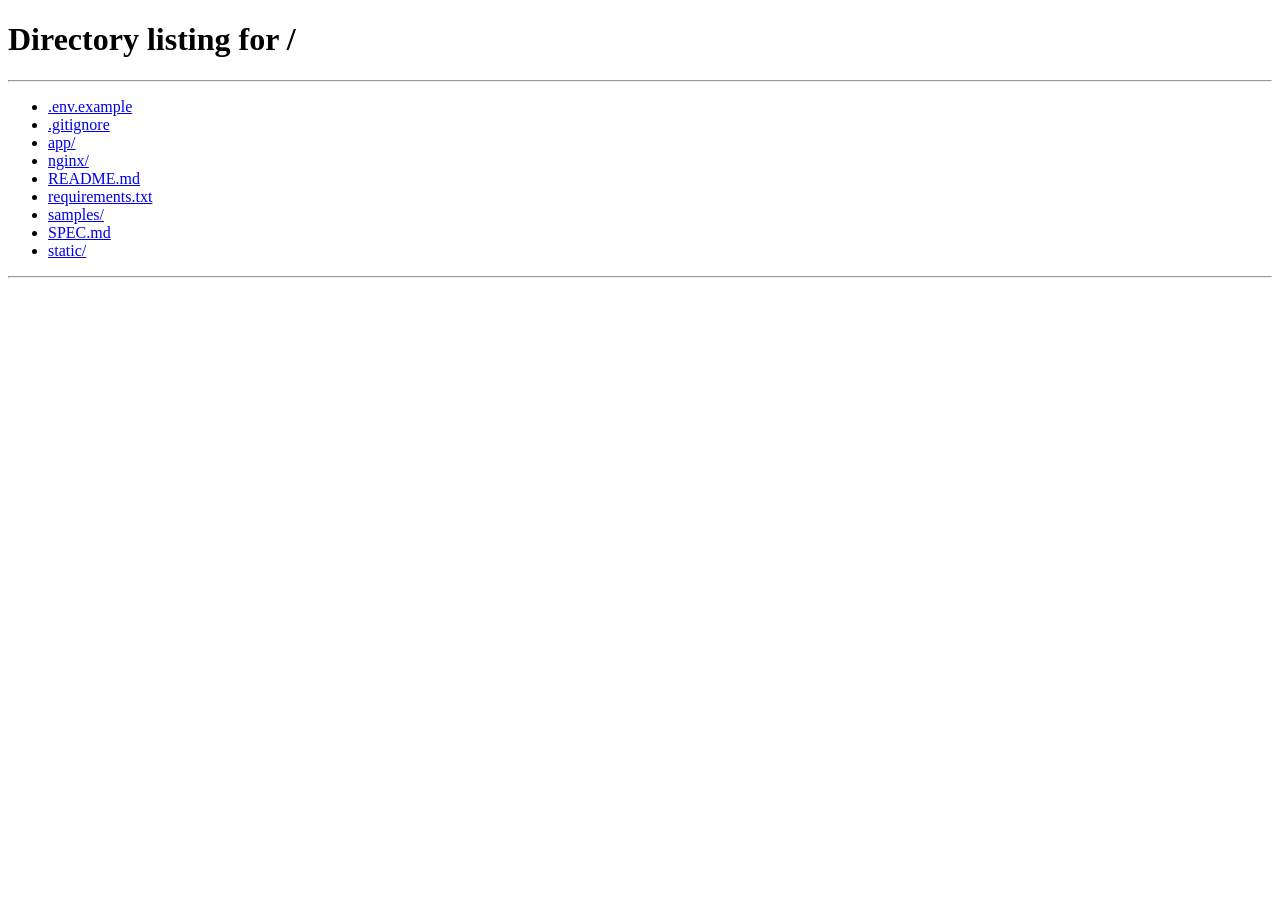
==== static/solve.html @ 0df3a374 "usability, tabbing, html routing etc" ====
<!DOCTYPE html>
<html lang="en">
<head>
  <meta charset="UTF-8">
  <meta name="viewport" content="width=device-width, initial-scale=1">
  <title>Crossword Solver</title>
  <link rel="stylesheet" href="/static/css/style.css">
</head>
<body>

<div class="page">
  <header>
    <h1>Crossword Solver</h1>
    <p id="puzzle-meta"></p>
  </header>

  <div id="grid-wrap">
    <div id="grid"></div>
  </div>

  <div id="clue-text"></div>

  <div id="action-bar">
    <button class="btn" id="btn-save">Save</button>
    <button class="btn" id="btn-suggest" disabled>Suggest</button>
    <button class="btn" id="btn-exit">Exit</button>
    <div class="settings-wrap">
      <button class="btn" id="btn-settings" title="Settings">⚙</button>
      <div class="settings-menu" id="settings-menu">
        <button class="settings-item" id="opt-autosuggest">
          <span class="check">✓</span>Auto-suggest
        </button>
      </div>
    </div>
  </div>

  <div id="suggestions"></div>

  <footer>
    <p>&copy; 2026 Krishna Ratakonda</p>
  </footer>
</div>

<div id="toast"></div>

<script src="/static/js/solve.js"></script>
</body>
</html>
---- static/css/style.css ----
*, *::before, *::after { box-sizing: border-box; margin: 0; padding: 0; }

:root {
    --cell:        36px;
    --border:      1px solid #c0c0c0;
    --border-dark: 2px solid #1a1a1a;
    --clr-black:   #1a1a1a;
    --clr-run:     #a7c7e7;
    --clr-cursor:  #5a9fd4;
    --clr-btn:     #1a1a1a;
    --font:        -apple-system, BlinkMacSystemFont, 'Segoe UI', Helvetica, Arial, sans-serif;
}

body {
    font-family: var(--font);
    background: #fff;
    color: #1a1a1a;
    min-height: 100vh;
}

/* ── Layout ──────────────────────────────────────────────── */
.page {
    max-width: 700px;
    margin: 0 auto;
    padding: 24px 16px 48px;
}

header {
    text-align: center;
    margin-bottom: 20px;
    border-bottom: 1px solid #e0e0e0;
    padding-bottom: 12px;
}

header h1 {
    font-size: 1.15rem;
    font-weight: 600;
    letter-spacing: .03em;
}

header p {
    font-size: .75rem;
    color: #888;
    margin-top: 2px;
}

/* ── Grid ─────────────────────────────────────────────────── */
#grid-wrap {
    display: flex;
    justify-content: center;
    margin-bottom: 14px;
}

#grid {
    display: inline-grid;
    border: var(--border-dark);
    line-height: 0;
}

.cell {
    width: var(--cell);
    height: var(--cell);
    border-right: var(--border);
    border-bottom: var(--border);
    position: relative;
    user-select: none;
}

.cell:last-child { border-right: none; }

.cell.black {
    background: var(--clr-black);
    border-color: var(--clr-black);
}

.cell.white  { background: #fff; cursor: default; }
.cell.run    { background: var(--clr-run); }
.cell.cursor { background: var(--clr-cursor); }

.cell-num {
    position: absolute;
    top: 1px;
    left: 2px;
    font-size: 9px;
    line-height: 1;
    color: #1a1a1a;
    pointer-events: none;
    font-family: var(--font);
}

.cell-letter {
    position: absolute;
    inset: 0;
    display: flex;
    align-items: center;
    justify-content: center;
    font-size: 17px;
    font-weight: 600;
    color: #1a1a1a;
    pointer-events: none;
}

/* ── Clue text ────────────────────────────────────────────── */
#clue-text {
    min-height: 2.4em;
    text-align: center;
    font-size: .9rem;
    color: #333;
    margin-bottom: 14px;
    padding: 0 8px;
}

#clue-text strong { font-weight: 600; }

/* ── Action buttons ───────────────────────────────────────── */
#action-bar {
    display: flex;
    justify-content: center;
    gap: 12px;
    margin-bottom: 16px;
}

.btn {
    padding: 4px 13px;
    font-size: .78rem;
    font-family: var(--font);
    border: 1px solid #aaa;
    border-radius: 3px;
    background: #fff;
    color: #333;
    cursor: pointer;
    letter-spacing: .04em;
    line-height: 1.7;
    transition: background .12s, border-color .12s;
}

.btn:hover:not(:disabled) {
    background: #f2f2f2;
    border-color: #777;
}

.btn:disabled {
    border-color: #ddd;
    color: #bbb;
    cursor: default;
}

/* ── Settings popover ─────────────────────────────────────── */
.settings-wrap { position: relative; }

.settings-menu {
    display: none;
    position: absolute;
    right: 0;
    top: calc(100% + 4px);
    background: #fff;
    border: 1px solid #ccc;
    min-width: 160px;
    z-index: 50;
    box-shadow: 0 2px 6px rgba(0,0,0,.12);
}

.settings-menu.open { display: block; }

.settings-item {
    display: flex;
    align-items: center;
    gap: 6px;
    width: 100%;
    padding: 8px 12px;
    background: none;
    border: none;
    font-size: .82rem;
    font-family: var(--font);
    color: #333;
    cursor: pointer;
    text-align: left;
    white-space: nowrap;
}

.settings-item:hover { background: #f4f4f4; }

.settings-item .check {
    display: inline-block;
    width: 12px;
    opacity: 0;
}

.settings-item.active .check { opacity: 1; }

/* ── Suggestions ──────────────────────────────────────────── */
#suggestions {
    display: grid;
    grid-template-columns: 1fr 1fr;
    gap: 8px;
    max-width: 360px;
    margin: 0 auto 20px;
}

.suggestion {
    padding: 7px 10px;
    font-size: .85rem;
    font-family: var(--font);
    border: 1.5px solid #ccc;
    background: #fff;
    color: #1a1a1a;
    cursor: pointer;
    text-align: center;
    letter-spacing: .08em;
    font-weight: 600;
}

.suggestion:hover { background: #f4f4f4; }

.suggestion.empty {
    color: #bbb;
    border-color: #e8e8e8;
    cursor: default;
    font-weight: 400;
    letter-spacing: 0;
}

/* ── Modal ────────────────────────────────────────────────── */
.modal-backdrop {
    display: none;
    position: fixed;
    inset: 0;
    background: rgba(0,0,0,.35);
    align-items: center;
    justify-content: center;
    z-index: 100;
}

.modal-backdrop.show { display: flex; }

.modal-box {
    background: #fff;
    padding: 28px 32px;
    max-width: 320px;
    width: 90%;
    text-align: center;
}

.modal-box p {
    font-size: .95rem;
    margin-bottom: 20px;
}

.modal-box .btn { display: block; width: 100%; margin-bottom: 8px; }
.modal-box .btn:last-child { margin-bottom: 0; }

/* ── Toast ────────────────────────────────────────────────── */
#toast {
    position: fixed;
    bottom: 24px;
    left: 50%;
    transform: translateX(-50%);
    background: #333;
    color: #fff;
    padding: 8px 18px;
    font-size: .82rem;
    opacity: 0;
    transition: opacity .3s;
    pointer-events: none;
    white-space: nowrap;
}

#toast.show { opacity: 1; }

/* ── Upload page ──────────────────────────────────────────── */
.section-title {
    font-size: .8rem;
    font-weight: 600;
    letter-spacing: .08em;
    text-transform: uppercase;
    color: #888;
    margin-bottom: 10px;
}

.upload-area { margin-bottom: 28px; }

#file-input {
    display: block;
    font-size: .85rem;
    margin-bottom: 4px;
}

#btn-upload { margin-top: 8px; }

.hint {
    font-size: .78rem;
    color: #888;
    margin-top: 6px;
}

.hint a { color: #555; }

#upload-error {
    margin-top: 10px;
    font-size: .83rem;
    color: #c00;
    display: none;
}

/* ── Session list ─────────────────────────────────────────── */
.session-list { list-style: none; }

.session-item {
    display: flex;
    align-items: center;
    justify-content: space-between;
    padding: 10px 0;
    border-bottom: 1px solid #eee;
    font-size: .85rem;
}

.session-meta { color: #555; }
.session-meta strong { color: #1a1a1a; }

.session-actions { display: flex; gap: 8px; flex-shrink: 0; }

.link-btn {
    background: none;
    border: none;
    cursor: pointer;
    font-size: .82rem;
    font-family: var(--font);
    color: #1a1a1a;
    text-decoration: underline;
    padding: 0;
}

.link-btn.danger { color: #c00; }

#load-more {
    display: none;
    margin: 14px auto 0;
    font-size: .82rem;
}

#no-sessions {
    font-size: .85rem;
    color: #888;
    display: none;
}

/* ── Footer ───────────────────────────────────────────────── */
footer {
    margin-top: 40px;
    padding-top: 14px;
    border-top: 1px solid #eee;
    text-align: center;
    font-size: .72rem;
    color: #bbb;
    line-height: 1.7;
}
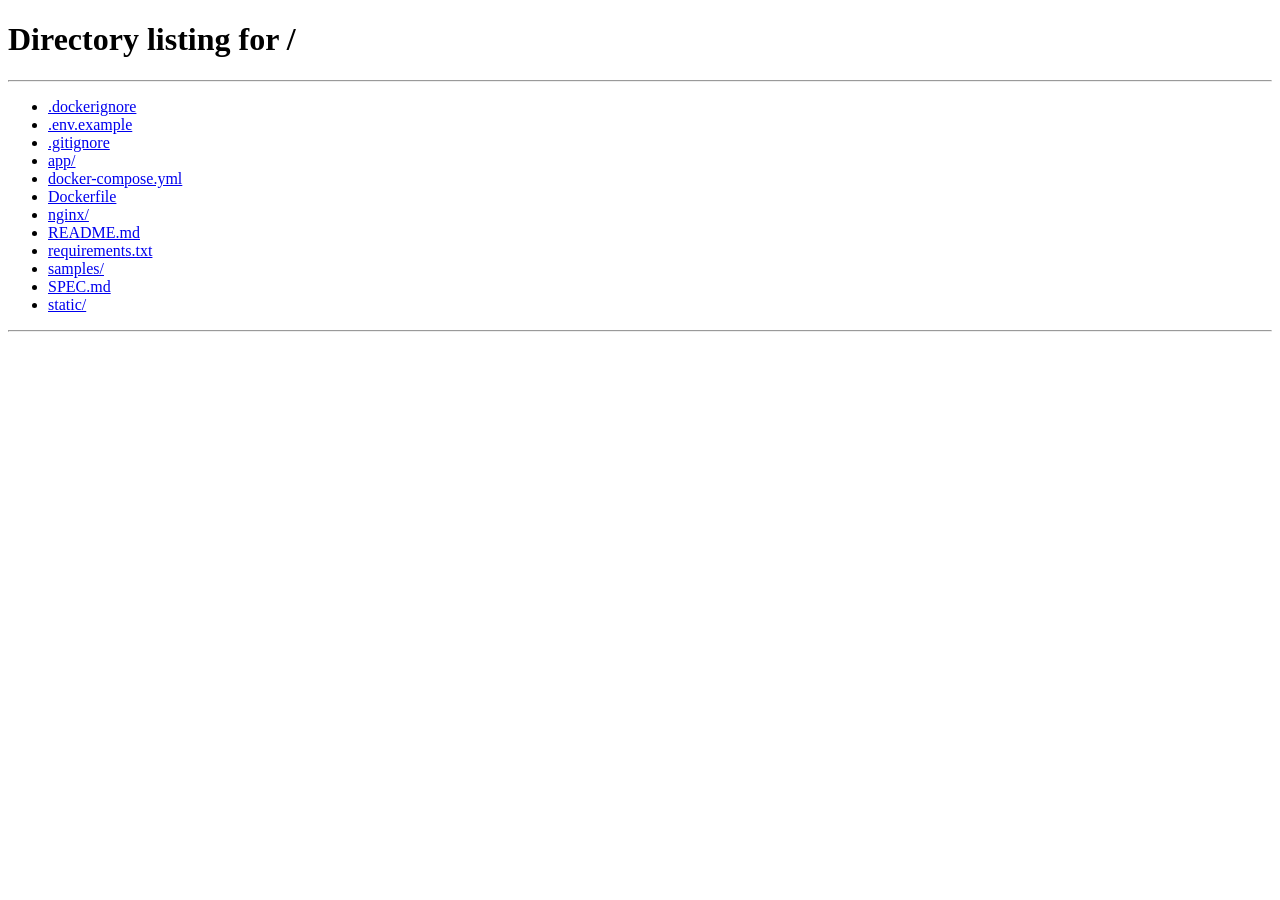
==== commit bf25dc25: "Mobile solve page: grid fit, tap-toggle, Next button, landscape warning - Grid scales --cell to fit " ====
--- a/static/solve.html
+++ b/static/solve.html
@@ -7,6 +7,10 @@
   <link rel="stylesheet" href="/static/css/style.css">
 </head>
 <body>
+
+<div id="landscape-msg">
+  <p>Rotate to portrait mode to use the solver.</p>
+</div>
 
 <div class="page">
   <header>
@@ -24,6 +28,7 @@
     <button class="btn" id="btn-save">Save</button>
     <button class="btn" id="btn-suggest" disabled>Suggest</button>
     <button class="btn" id="btn-exit">Exit</button>
+    <button class="btn mobile-only" id="btn-next">Next</button>
     <div class="settings-wrap">
       <button class="btn" id="btn-settings" title="Settings">⚙</button>
       <div class="settings-menu" id="settings-menu">
--- a/static/css/style.css
+++ b/static/css/style.css
@@ -81,7 +81,7 @@
     position: absolute;
     top: 1px;
     left: 2px;
-    font-size: 9px;
+    font-size: calc(var(--cell) * 0.25);
     line-height: 1;
     color: #1a1a1a;
     pointer-events: none;
@@ -94,7 +94,7 @@
     display: flex;
     align-items: center;
     justify-content: center;
-    font-size: 17px;
+    font-size: calc(var(--cell) * 0.47);
     font-weight: 600;
     color: #1a1a1a;
     pointer-events: none;
@@ -344,6 +344,30 @@
     display: none;
 }
 
+/* ── Mobile-only elements ─────────────────────────────────── */
+@media (min-width: 600px) {
+    .mobile-only { display: none !important; }
+}
+
+/* ── Landscape warning (phones only) ─────────────────────── */
+#landscape-msg {
+    display: none;
+    position: fixed;
+    inset: 0;
+    align-items: center;
+    justify-content: center;
+    text-align: center;
+    font-size: 1rem;
+    padding: 32px;
+    background: #fff;
+    z-index: 200;
+}
+
+@media (orientation: landscape) and (max-height: 500px) {
+    #landscape-msg { display: flex; }
+    .page          { display: none; }
+}
+
 /* ── Footer ───────────────────────────────────────────────── */
 footer {
     margin-top: 40px;
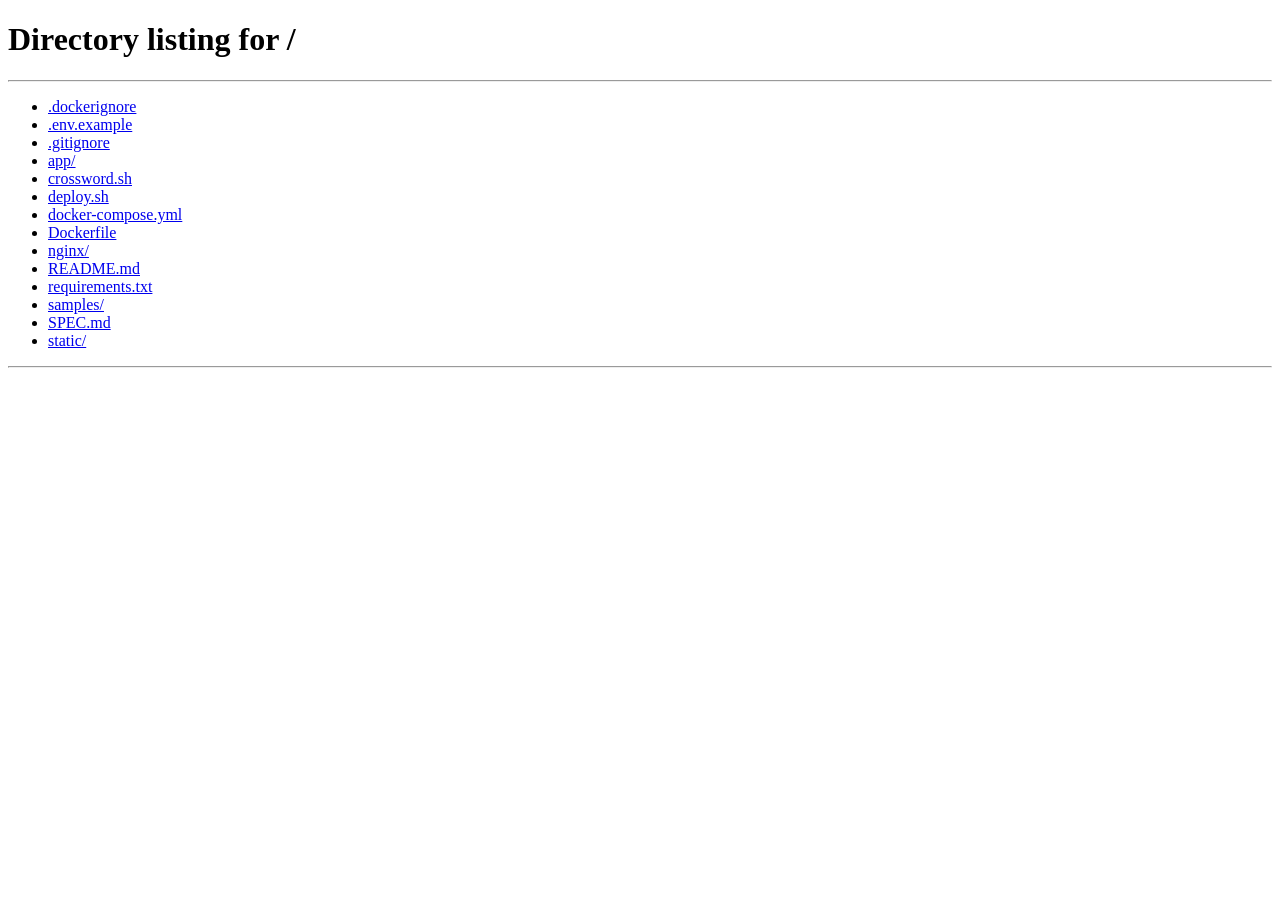
==== commit 47d82644: "timer" ====
--- a/static/solve.html
+++ b/static/solve.html
@@ -4,7 +4,7 @@
   <meta charset="UTF-8">
   <meta name="viewport" content="width=device-width, initial-scale=1">
   <title>Crossword Solver</title>
-  <link rel="stylesheet" href="/static/css/style.css">
+  <link rel="stylesheet" href="/static/css/style.css?v=6">
 </head>
 <body>
 
@@ -22,7 +22,10 @@
     <div id="grid"></div>
   </div>
 
-  <div id="clue-text"></div>
+  <div id="clue-row">
+    <div id="clue-text"></div>
+    <span id="timer-display" hidden>0:00</span>
+  </div>
 
   <div id="action-bar">
     <button class="btn" id="btn-save">Save</button>
@@ -35,8 +38,16 @@
         <button class="settings-item" id="opt-autosuggest">
           <span class="check">✓</span>Auto-suggest
         </button>
+        <button class="settings-item mobile-only" id="opt-autoedit">
+          <span class="check">✓</span>Auto-edit
+        </button>
+        <button class="settings-item" id="opt-timed">
+          <span class="check">✓</span>Timed
+        </button>
       </div>
     </div>
+    <button class="btn" id="btn-timer" title="Timer" hidden>⏱</button>
+    <button class="btn mobile-only" id="btn-keyboard" title="Keyboard">⌨</button>
   </div>
 
   <div id="suggestions"></div>
@@ -48,6 +59,11 @@
 
 <div id="toast"></div>
 
-<script src="/static/js/solve.js"></script>
+<!-- Hidden input used to trigger the mobile soft keyboard -->
+<input id="kb-input" type="text" inputmode="text"
+       autocomplete="off" autocorrect="off" autocapitalize="none"
+       spellcheck="false">
+
+<script src="/static/js/solve.js?v=8"></script>
 </body>
 </html>
--- a/static/css/style.css
+++ b/static/css/style.css
@@ -100,17 +100,35 @@
     pointer-events: none;
 }
 
-/* ── Clue text ────────────────────────────────────────────── */
+/* ── Clue row (clue text + timer display) ─────────────────── */
+#clue-row {
+    display: flex;
+    align-items: flex-start;
+    gap: 10px;
+    margin-bottom: 14px;
+    padding: 0 8px;
+}
+
 #clue-text {
+    flex: 1;
     min-height: 2.4em;
     text-align: center;
     font-size: .9rem;
     color: #333;
-    margin-bottom: 14px;
-    padding: 0 8px;
 }
 
 #clue-text strong { font-weight: 600; }
+
+#timer-display {
+    font-size: .85rem;
+    font-variant-numeric: tabular-nums;
+    color: #555;
+    white-space: nowrap;
+    flex-shrink: 0;
+    padding-top: 3px;
+    min-width: 34px;
+    text-align: right;
+}
 
 /* ── Action buttons ───────────────────────────────────────── */
 #action-bar {
@@ -143,6 +161,12 @@
     border-color: #ddd;
     color: #bbb;
     cursor: default;
+}
+
+#btn-timer.running {
+    background: #eef5ee;
+    border-color: #6a9e6a;
+    color: #2a6a2a;
 }
 
 /* ── Settings popover ─────────────────────────────────────── */
@@ -268,6 +292,32 @@
 #toast.show { opacity: 1; }
 
 /* ── Upload page ──────────────────────────────────────────── */
+.source-tabs {
+    display: flex;
+    gap: 6px;
+    margin-bottom: 18px;
+}
+
+.source-tab {
+    padding: 6px 14px;
+    font-size: .82rem;
+    font-family: var(--font);
+    font-weight: 500;
+    border: 1px solid #c0c0c0;
+    border-radius: 2px;
+    background: #fff;
+    color: #666;
+    cursor: pointer;
+}
+
+.source-tab.active {
+    background: var(--clr-btn);
+    color: #fff;
+    border-color: var(--clr-btn);
+}
+
+.source-panel { display: none; }
+
 .section-title {
     font-size: .8rem;
     font-weight: 600;
@@ -287,6 +337,28 @@
 
 #btn-upload { margin-top: 8px; }
 
+.text-input {
+    display: block;
+    width: 100%;
+    max-width: 380px;
+    font-size: .85rem;
+    font-family: var(--font);
+    padding: 5px 8px;
+    border: 1px solid #c0c0c0;
+    border-radius: 2px;
+    color: #1a1a1a;
+    margin-top: 6px;
+}
+
+#btn-fetch-nyt { margin-top: 8px; }
+
+#nyt-error {
+    margin-top: 10px;
+    font-size: .83rem;
+    color: #c00;
+    display: none;
+}
+
 .hint {
     font-size: .78rem;
     color: #888;
@@ -295,6 +367,27 @@
 
 .hint a { color: #555; }
 
+.session-label.editable {
+    cursor: text;
+    border-bottom: 1px dotted #bbb;
+}
+
+.session-label.editable:hover {
+    border-bottom-color: #888;
+}
+
+.title-input {
+    font-size: inherit;
+    font-family: var(--font);
+    border: none;
+    border-bottom: 1px solid #888;
+    outline: none;
+    padding: 0;
+    width: 180px;
+    background: transparent;
+    color: #1a1a1a;
+}
+
 #upload-error {
     margin-top: 10px;
     font-size: .83rem;
@@ -316,6 +409,7 @@
 
 .session-meta { color: #555; }
 .session-meta strong { color: #1a1a1a; }
+.session-time { color: #777; font-size: .8rem; }
 
 .session-actions { display: flex; gap: 8px; flex-shrink: 0; }
 
@@ -344,12 +438,24 @@
     display: none;
 }
 
+/* ── Mobile keyboard input (hidden, used to trigger soft keyboard) ── */
+#kb-input {
+    position: fixed;
+    top: -999px;
+    left: -999px;
+    width: 1px;
+    height: 1px;
+    opacity: 0;
+    font-size: 16px; /* prevent iOS zoom-on-focus */
+    pointer-events: none;
+}
+
 /* ── Mobile-only elements ─────────────────────────────────── */
 @media (min-width: 600px) {
     .mobile-only { display: none !important; }
 }
 
-/* ── Landscape warning (phones only) ─────────────────────── */
+/* ── Landscape warning — shown/hidden by JS in solve.js ───── */
 #landscape-msg {
     display: none;
     position: fixed;
@@ -361,11 +467,6 @@
     padding: 32px;
     background: #fff;
     z-index: 200;
-}
-
-@media (orientation: landscape) and (max-height: 500px) {
-    #landscape-msg { display: flex; }
-    .page          { display: none; }
 }
 
 /* ── Footer ───────────────────────────────────────────────── */
